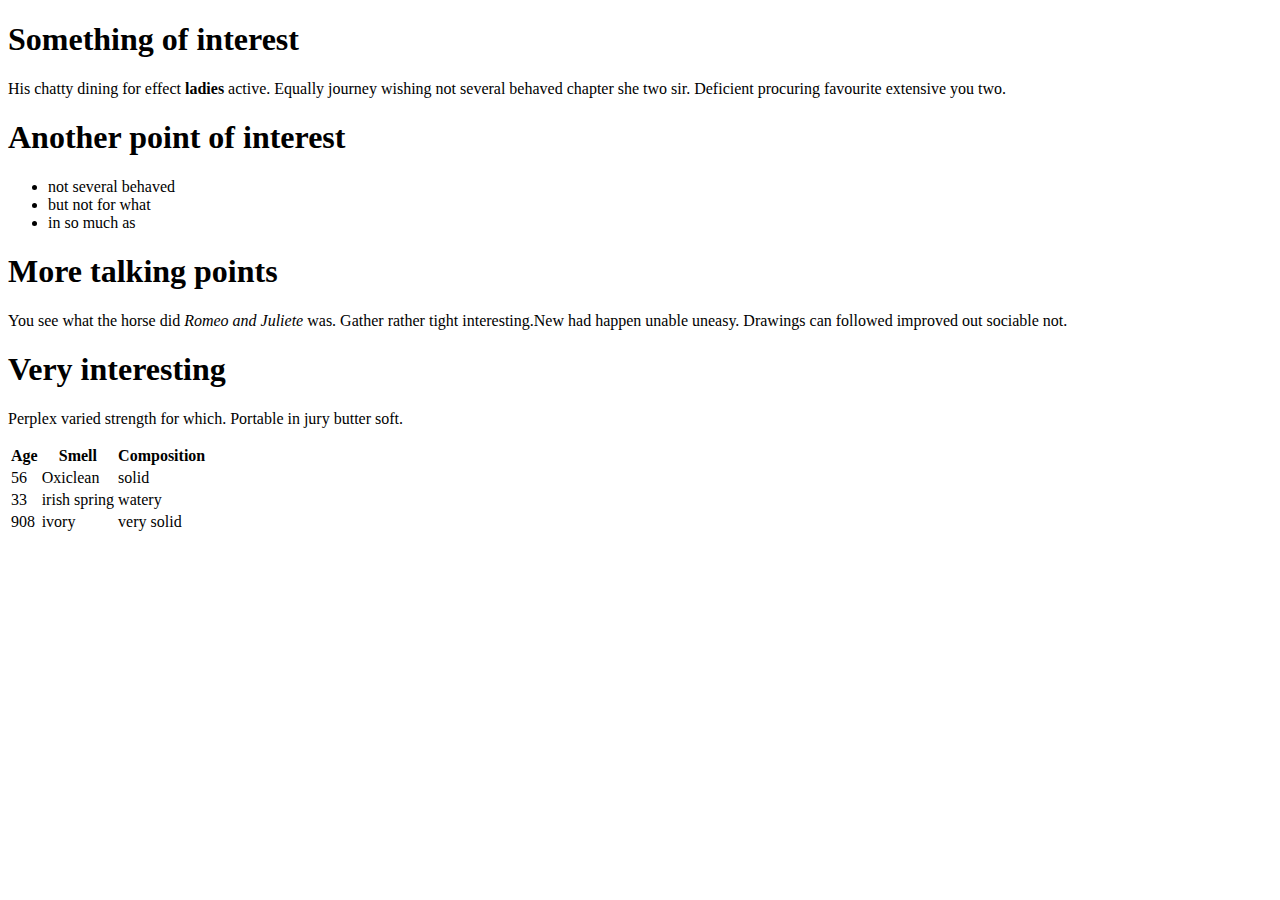
==== index.html @ dfea5388 "add content to index.html" ====
<!DOCTYPE html>
  <html lang="en-US">
    <head>
      <title>My first website</title>
      <meta name="discription" content="Welcome!">
    </head>
    <body>
      <h1>Something of interest</h1>
        <p>His chatty dining for effect <strong>ladies</strong> active. Equally journey wishing
        not several behaved chapter she two sir. Deficient procuring favourite
        extensive you two.</p>
      <h1>Another point of interest</h1>
        <ul>
          <li>not several behaved</li>
          <li>but not for what</li>
          <li>in so much as</li>
        </ul>
      <h1>More talking points</h1>
        <p>You see what the horse did <i>Romeo and Juliete</i> was. Gather
      rather tight interesting.New had happen unable uneasy.
      Drawings can followed improved out sociable not.</p>
      <h1>Very interesting</h1>
        <p>Perplex varied strength for which.  Portable in jury butter soft.</p>
        <table>
          <tr>
            <th>Age</th>
            <th>Smell</th>
            <th>Composition</th>
          </tr>
          <tr>
            <td>56</td>
            <td>Oxiclean</td>
            <td>solid</td>
          </tr>
          <tr>
            <td>33</td>
            <td>irish spring</td>
            <td>watery</td>
          </tr>
          <tr>
            <td>908</td>
            <td>ivory</td>
            <td>very solid</td>
          </tr>
        </table>
    </body>
  </html>
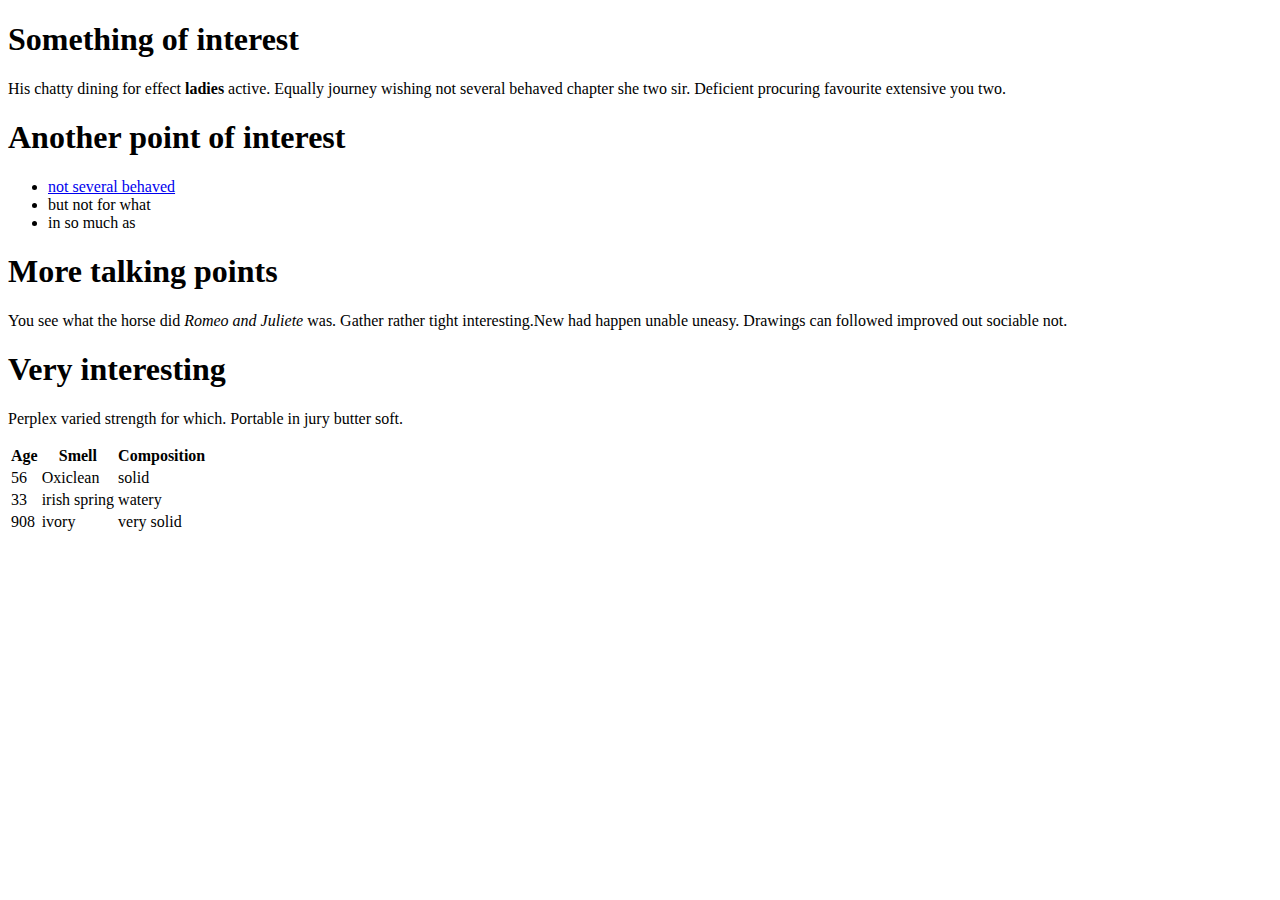
==== commit 89b48269: "add first link" ====
--- a/index.html
+++ b/index.html
@@ -5,13 +5,14 @@
       <meta name="discription" content="Welcome!">
     </head>
     <body>
+      <!-- this is my first comment -->
       <h1>Something of interest</h1>
         <p>His chatty dining for effect <strong>ladies</strong> active. Equally journey wishing
         not several behaved chapter she two sir. Deficient procuring favourite
         extensive you two.</p>
       <h1>Another point of interest</h1>
         <ul>
-          <li>not several behaved</li>
+          <li><a href="#">not several behaved</a></li>
           <li>but not for what</li>
           <li>in so much as</li>
         </ul>
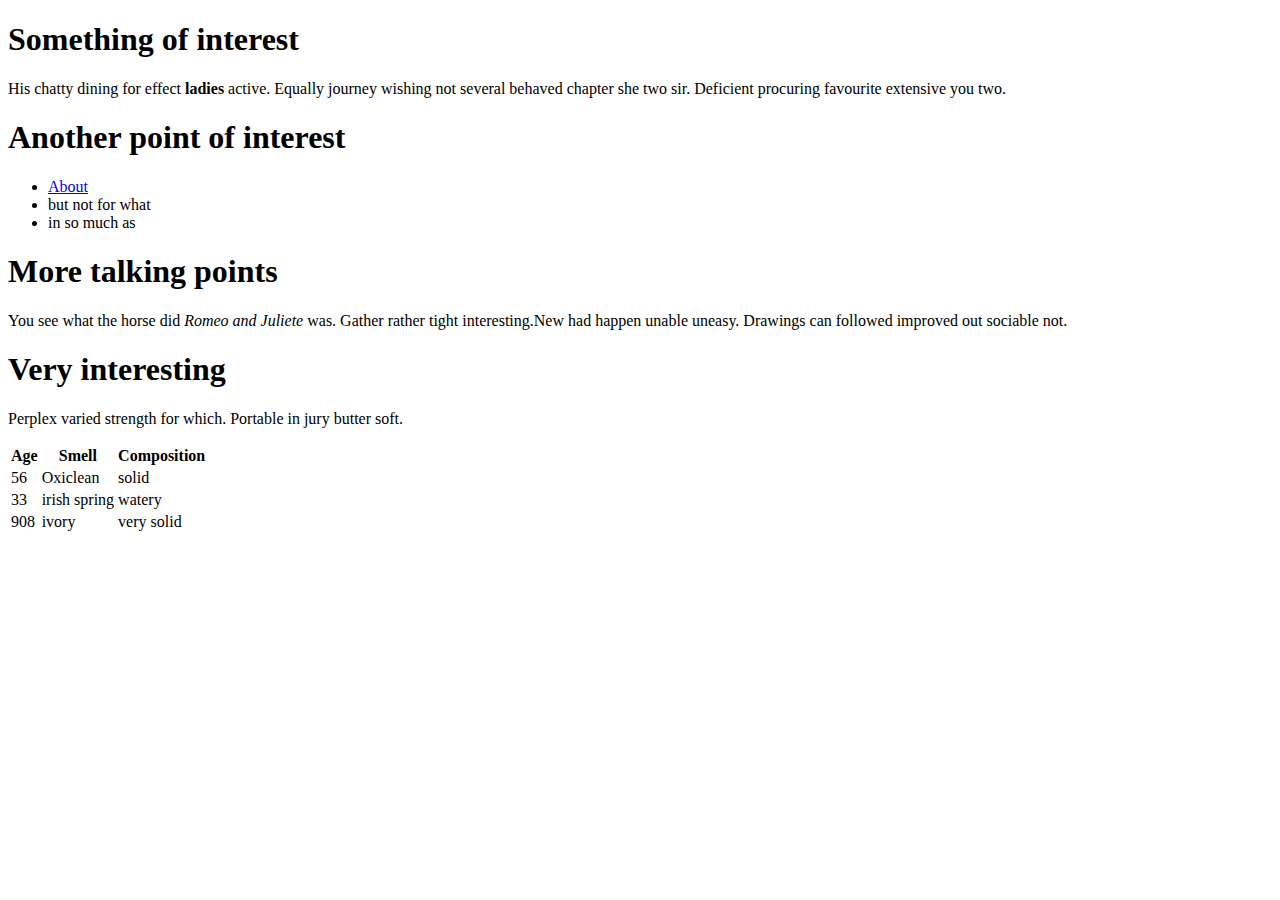
==== commit e39decc7: "link index to about page" ====
--- a/index.html
+++ b/index.html
@@ -12,7 +12,7 @@
         extensive you two.</p>
       <h1>Another point of interest</h1>
         <ul>
-          <li><a href="#">not several behaved</a></li>
+          <li><a href="about.html">About</a></li>
           <li>but not for what</li>
           <li>in so much as</li>
         </ul>
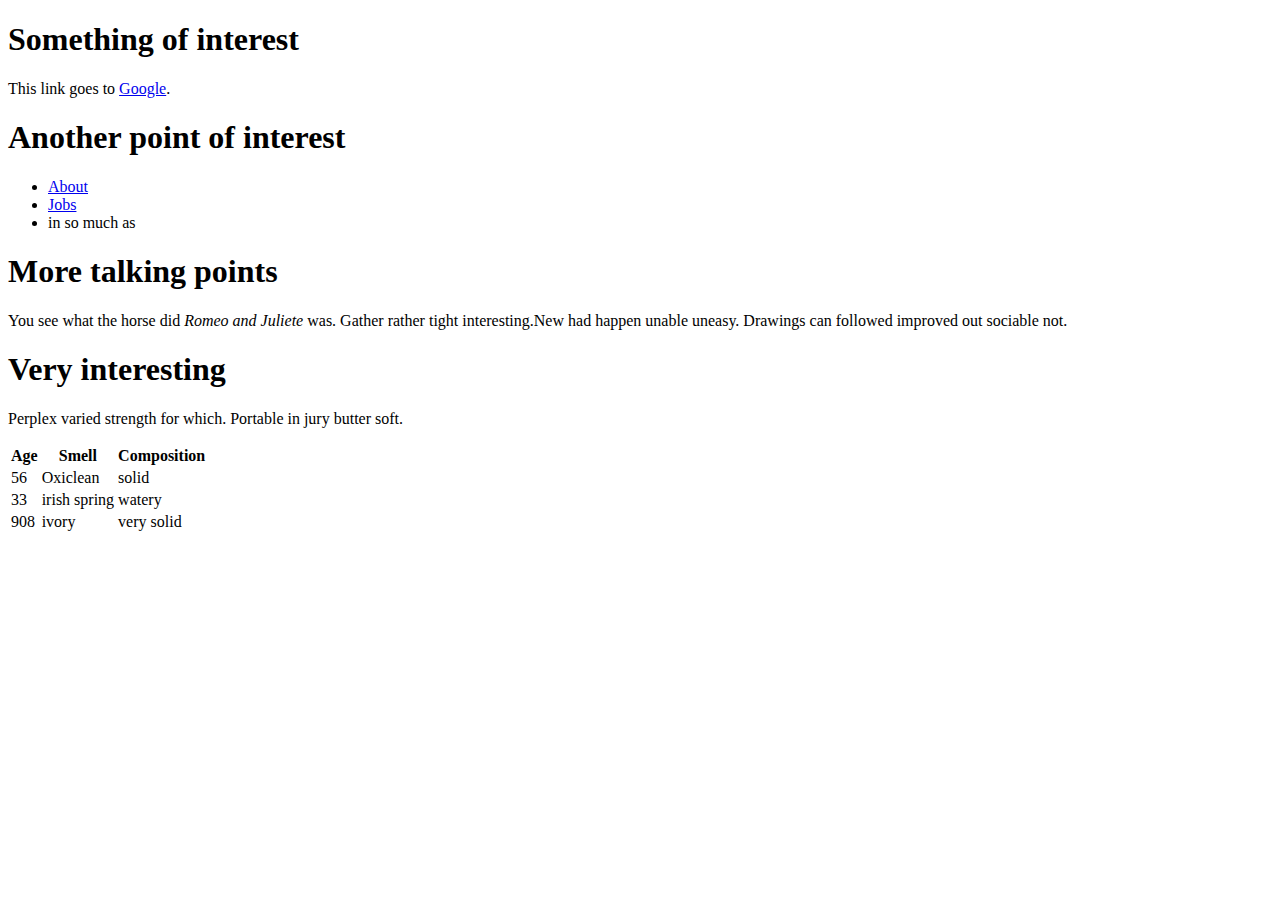
==== commit 259a46ef: "link jobs page to index" ====
--- a/index.html
+++ b/index.html
@@ -7,13 +7,11 @@
     <body>
       <!-- this is my first comment -->
       <h1>Something of interest</h1>
-        <p>His chatty dining for effect <strong>ladies</strong> active. Equally journey wishing
-        not several behaved chapter she two sir. Deficient procuring favourite
-        extensive you two.</p>
+        <p>This link goes to <a href="https://google.com"> Google</a>.</p>
       <h1>Another point of interest</h1>
         <ul>
           <li><a href="about.html">About</a></li>
-          <li>but not for what</li>
+          <li><a href="jobs.html">Jobs</a></li>
           <li>in so much as</li>
         </ul>
       <h1>More talking points</h1>
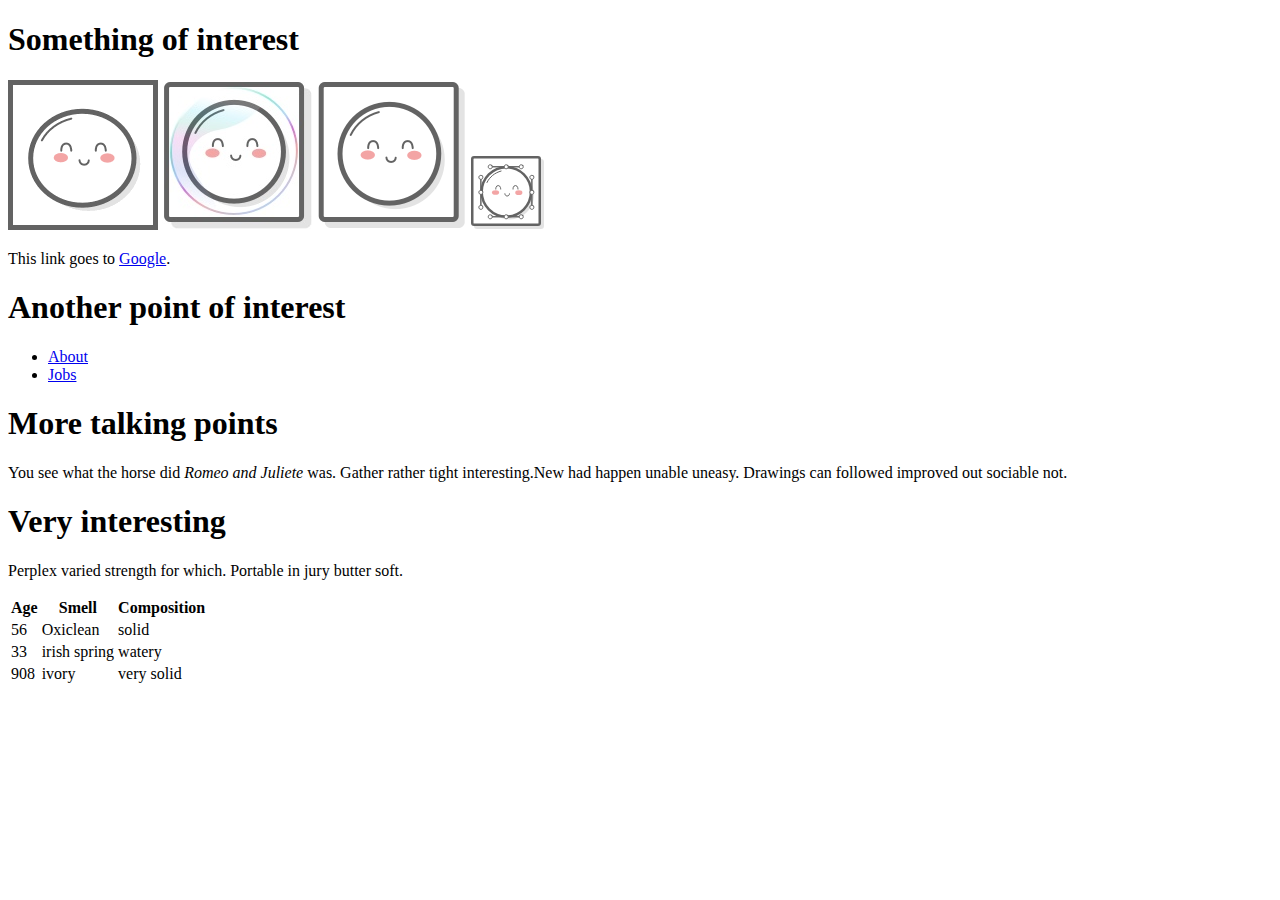
==== commit fb68f4a8: "add images to index" ====
--- a/index.html
+++ b/index.html
@@ -7,12 +7,15 @@
     <body>
       <!-- this is my first comment -->
       <h1>Something of interest</h1>
+      <img src="img/mochi.gif" alt="a cute mochi">
+      <a href="about.html"><img src="img/mochi.jpg" alt="a cute mochi"><a>
+      <img src="img/mochi.png" alt="a cute mochi">
+      <img src="img/mochi.svg" alt="a cure mochi">
         <p>This link goes to <a href="https://google.com"> Google</a>.</p>
       <h1>Another point of interest</h1>
         <ul>
           <li><a href="about.html">About</a></li>
           <li><a href="jobs.html">Jobs</a></li>
-          <li>in so much as</li>
         </ul>
       <h1>More talking points</h1>
         <p>You see what the horse did <i>Romeo and Juliete</i> was. Gather
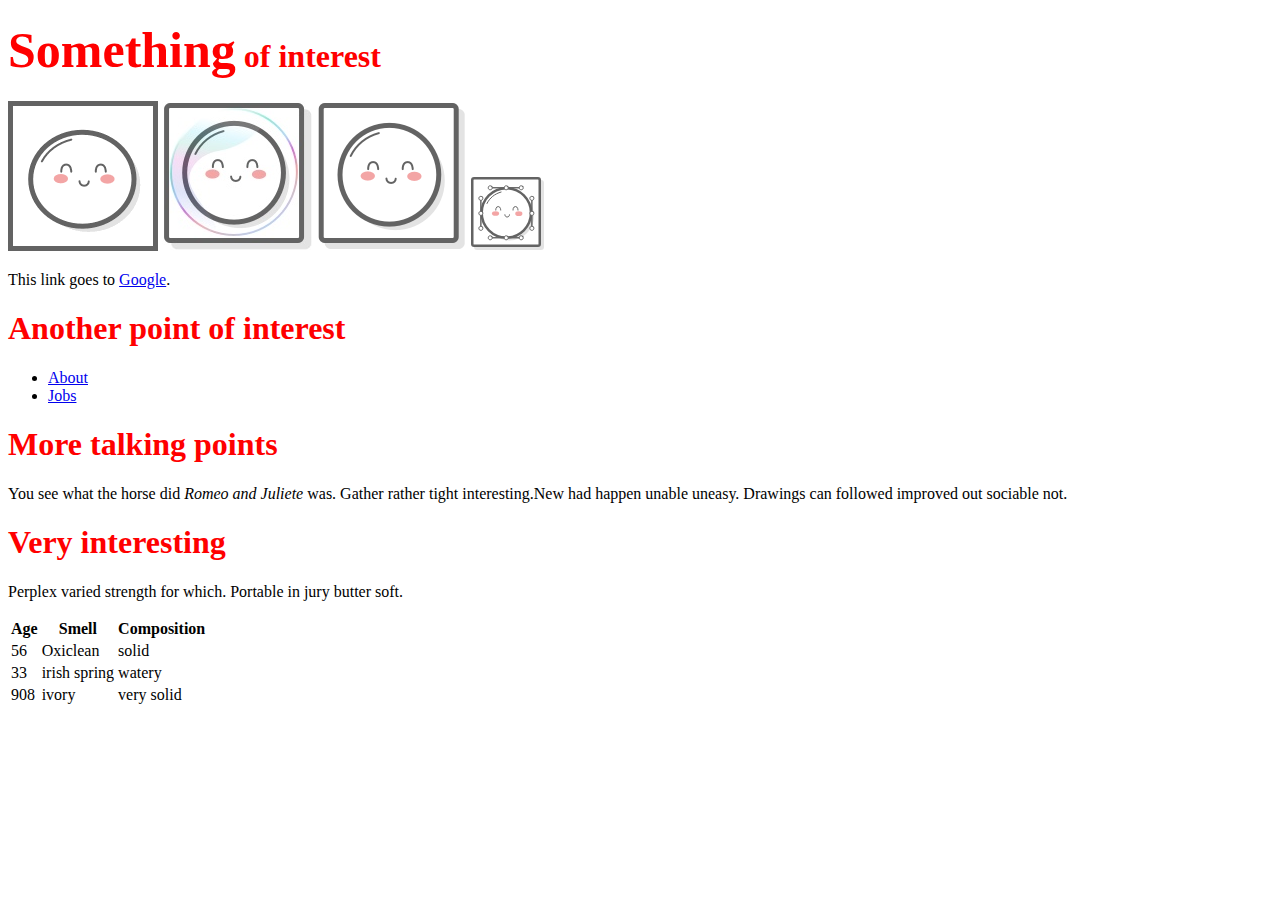
==== commit 5b285bd7: "reference style sheet" ====
--- a/index.html
+++ b/index.html
@@ -3,10 +3,11 @@
     <head>
       <title>My first website</title>
       <meta name="discription" content="Welcome!">
+      <link rel="stylesheet" href="css/main.css">
     </head>
     <body>
       <!-- this is my first comment -->
-      <h1>Something of interest</h1>
+      <h1><span>Something</span> of interest</h1>
       <img src="img/mochi.gif" alt="a cute mochi">
       <a href="about.html"><img src="img/mochi.jpg" alt="a cute mochi"><a>
       <img src="img/mochi.png" alt="a cute mochi">
--- a/css/main.css
+++ b/css/main.css
@@ -0,0 +1,7 @@
+h1 {
+  color: red;
+}
+
+span {
+  font-size: 50px;
+}
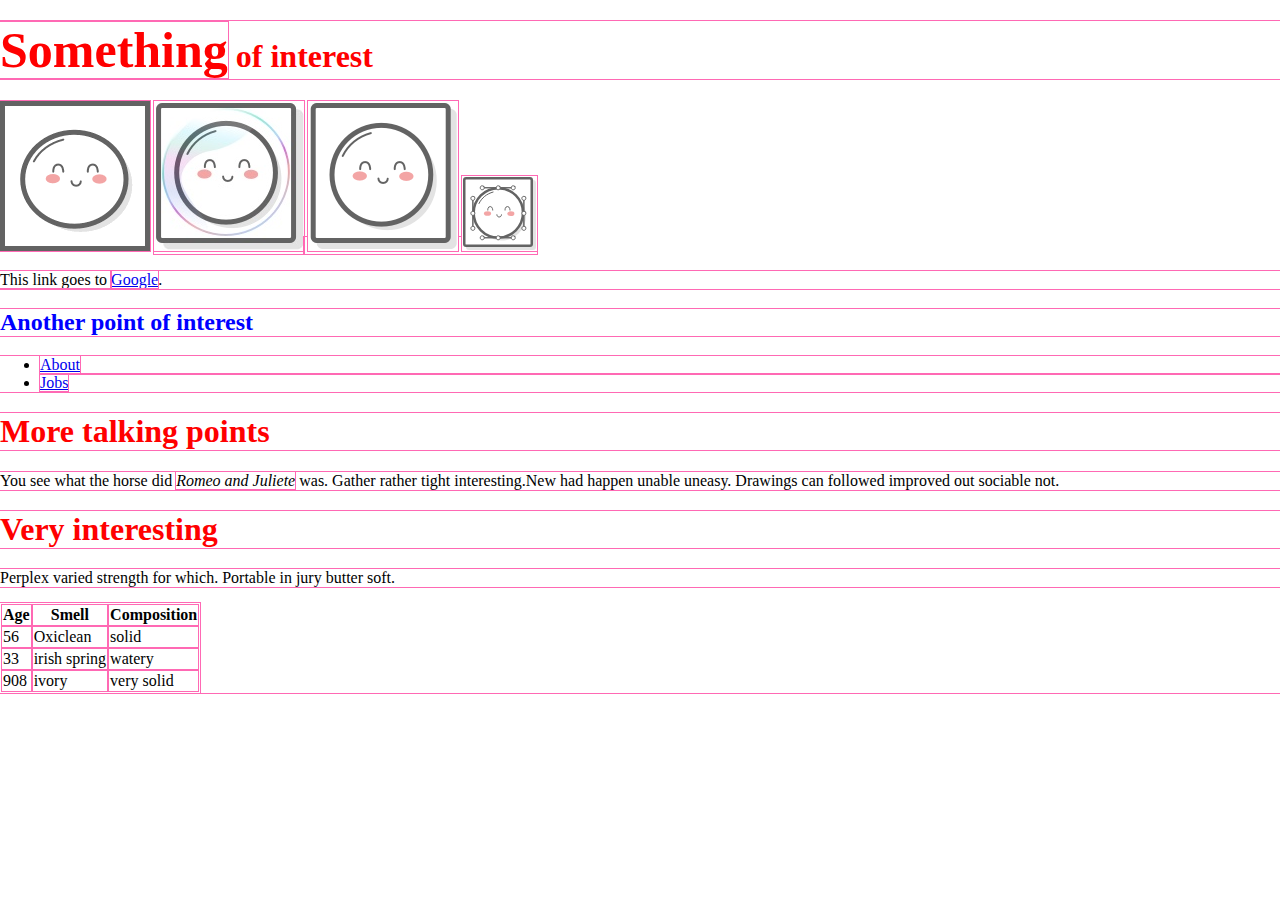
==== commit a9f580d7: "add pink box" ====
--- a/index.html
+++ b/index.html
@@ -13,7 +13,7 @@
       <img src="img/mochi.png" alt="a cute mochi">
       <img src="img/mochi.svg" alt="a cure mochi">
         <p>This link goes to <a href="https://google.com"> Google</a>.</p>
-      <h1>Another point of interest</h1>
+      <h2 id="happy-cake">Another point of interest</h2>
         <ul>
           <li><a href="about.html">About</a></li>
           <li><a href="jobs.html">Jobs</a></li>
--- a/css/main.css
+++ b/css/main.css
@@ -1,7 +1,26 @@
+/* pink box */
+* {
+  outline: solid 1px hotpink;
+}
+
+/* basic reset */
+body {
+  margin: 0;
+  padding: 0;
+}
+
 h1 {
   color: red;
+}
+
+h2 {
+  text-decoration: blink;
 }
 
 span {
   font-size: 50px;
 }
+
+#happy-cake {
+  color: blue;
+}
